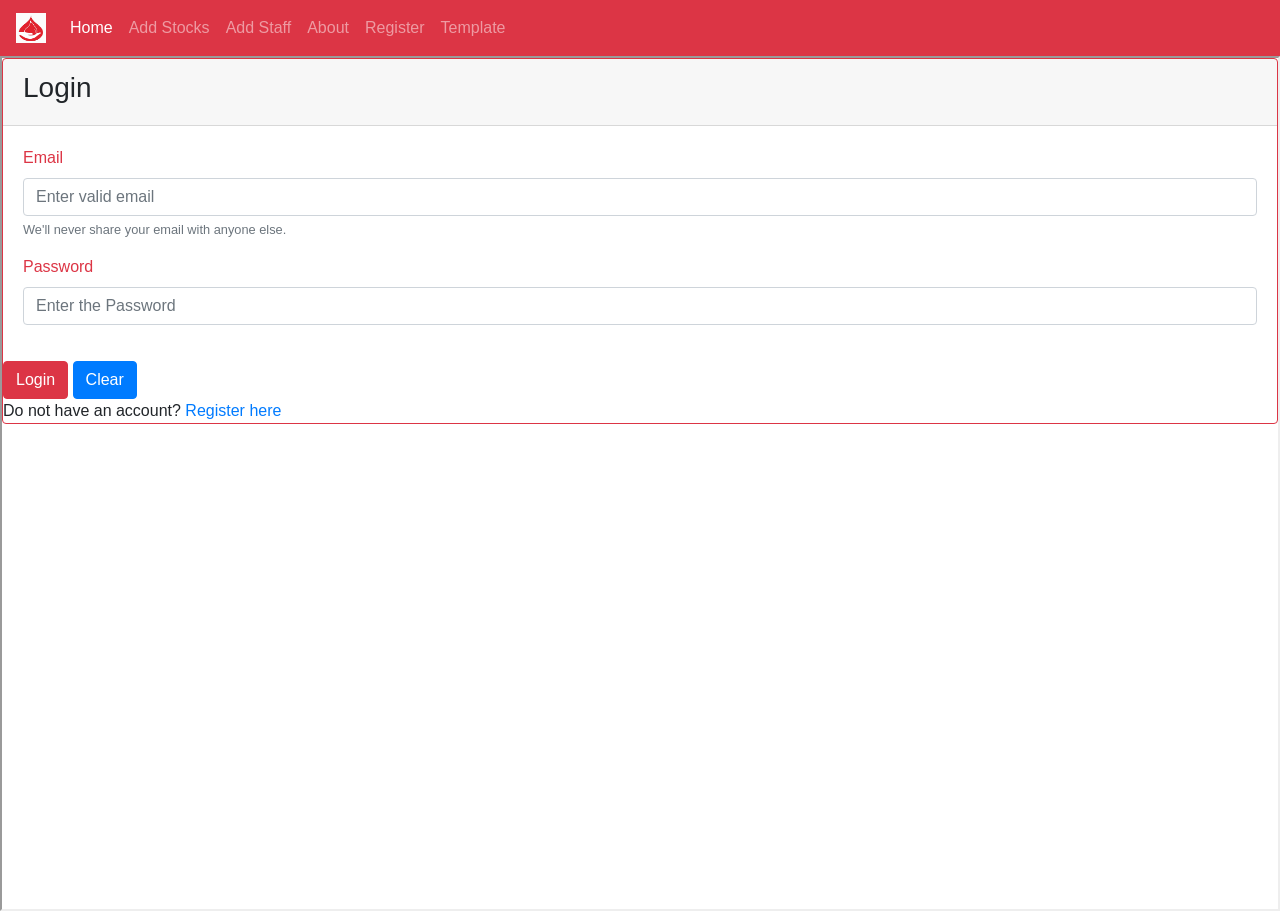
==== src/index.html @ 222a03f3 "Initial Commit" ====
<html>
    <head>
        <title>Blood Bank</title>
        <meta charset="utf-8">
        <meta name="viewport" content="width=device-width, initial-scale=1">
        <link rel="icon" type="image/png" href="../res/favicon.ico">
        <link rel="stylesheet" href="https://maxcdn.bootstrapcdn.com/bootstrap/4.5.2/css/bootstrap.min.css">
        <script src="https://ajax.googleapis.com/ajax/libs/jquery/3.5.1/jquery.min.js"></script>
        <script src="https://cdnjs.cloudflare.com/ajax/libs/popper.js/1.16.0/umd/popper.min.js"></script>
        <script src="https://maxcdn.bootstrapcdn.com/bootstrap/4.5.2/js/bootstrap.min.js"></script>
        <script type="text/javascript" src="./JS/index.js"></script>
    </head>
    <body onload="onLoad()">
        <div id="content">
        </div>
    </body>
</html>
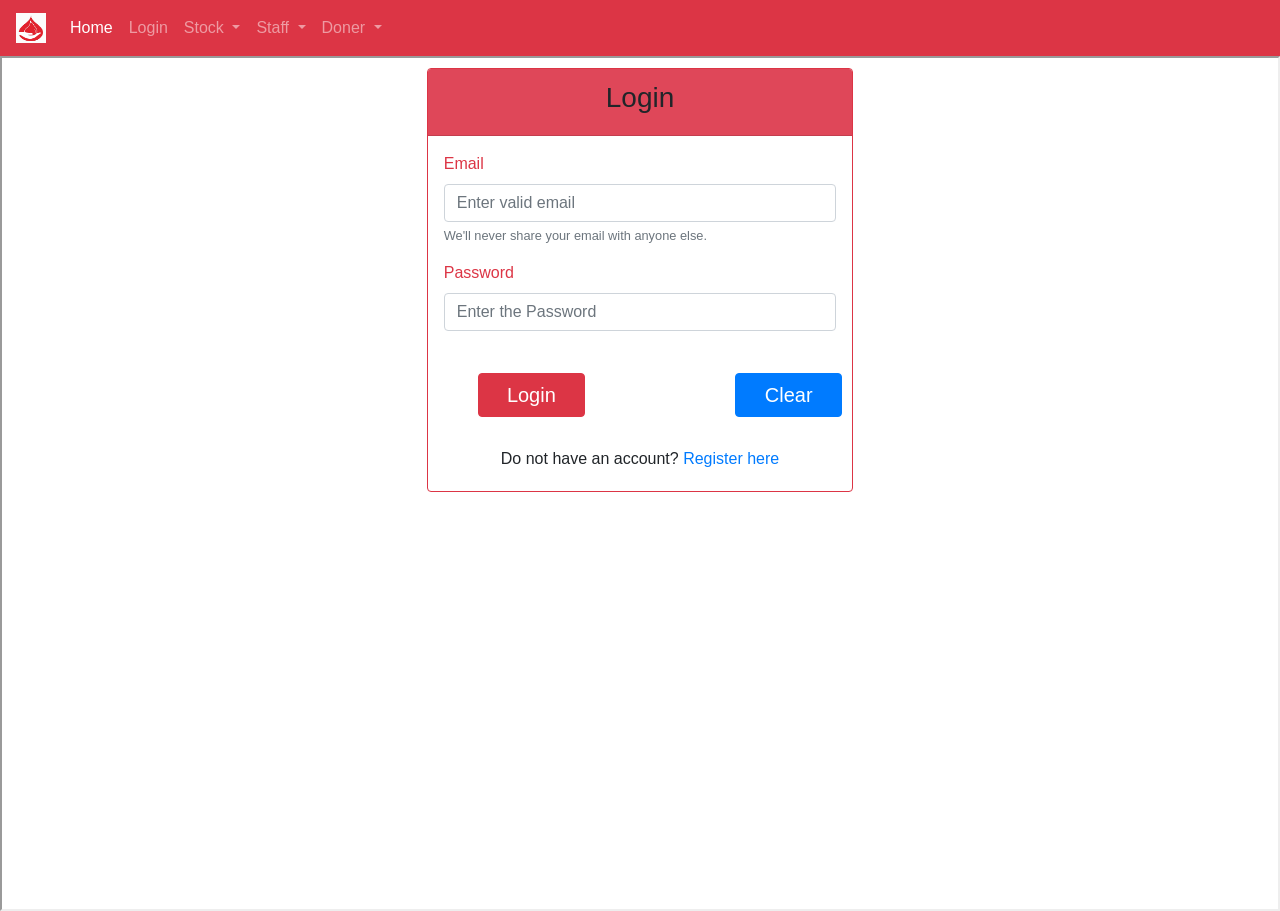
==== commit d1268d4d: "Update" ====
--- a/src/index.html
+++ b/src/index.html
@@ -11,7 +11,7 @@
         <script type="text/javascript" src="./JS/index.js"></script>
     </head>
     <body onload="onLoad()">
-        <div id="content">
+        <div id="content"> 
         </div>
     </body>
 </html>
